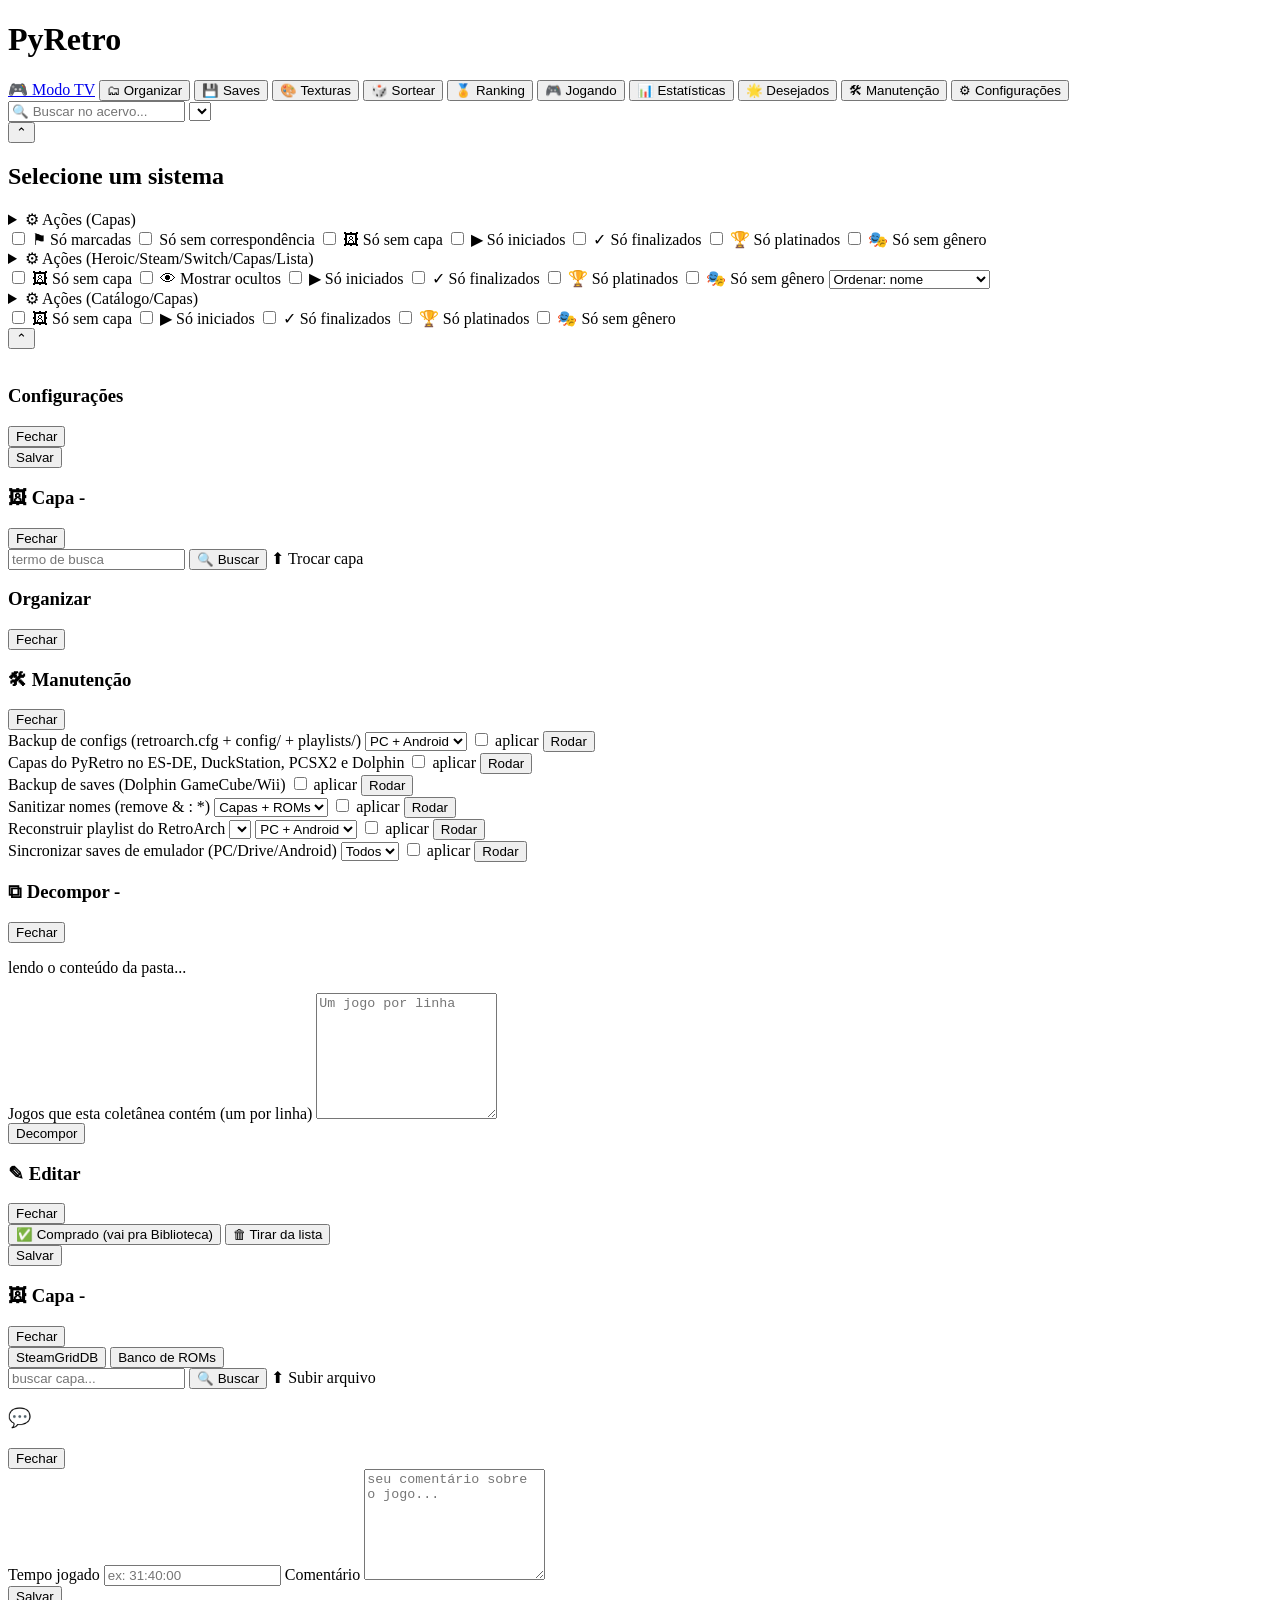
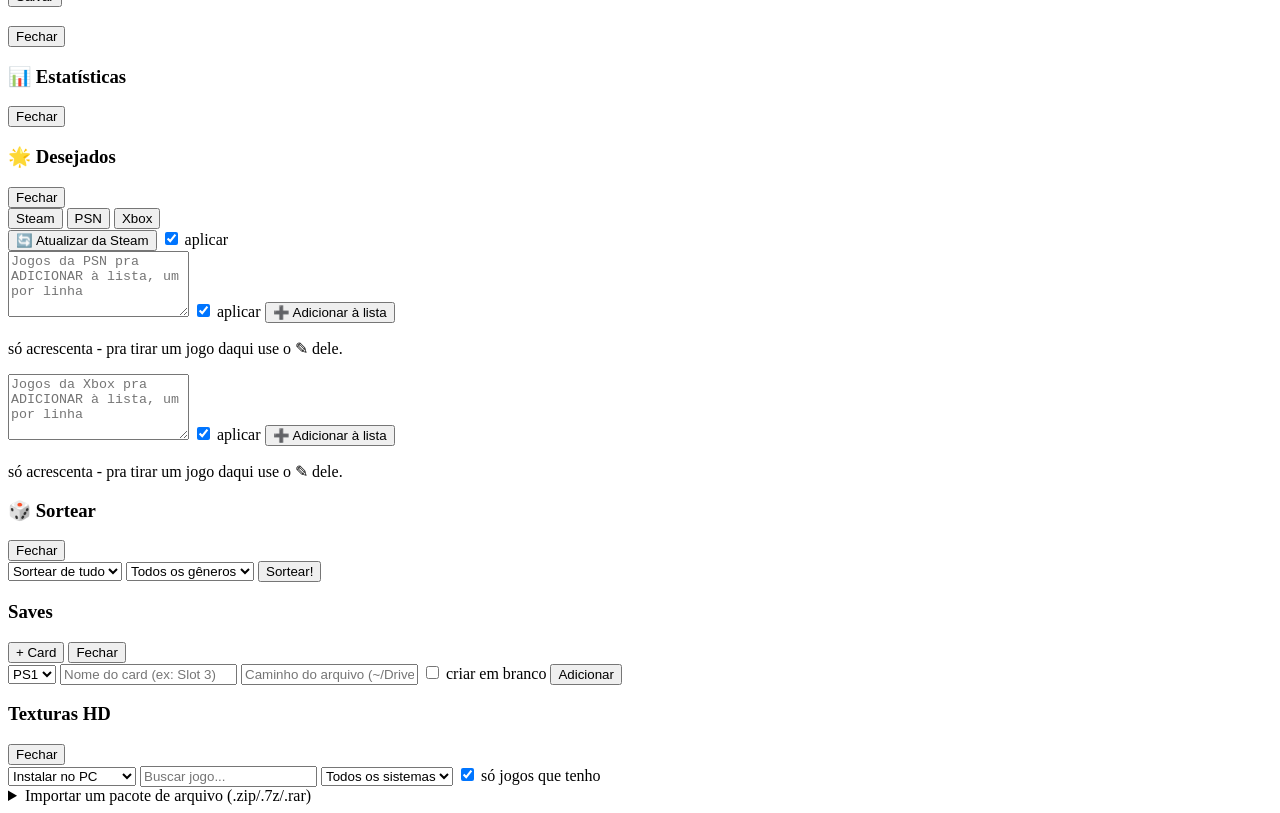
==== gui/static/index.html @ 498ba38a "feat: adiciona cliente Android offline, tempo e mídia ao PyRetro" ====
<!doctype html>
<html lang="pt-BR">
<head>
<link rel="icon" type="image/svg+xml" href="/static/favicon.svg?v=1">
<meta charset="utf-8">
<meta name="viewport" content="width=device-width, initial-scale=1">
<title>PyRetro</title>
<link rel="stylesheet" href="/static/style.css">
</head>
<body>
  <div class="app">
    <header id="topbar" class="topbar">
      <div class="topbar-row">
        <h1>PyRetro</h1>
        <div class="topbar-buttons">
          <a href="/tv" class="secondary">🎮 Modo TV</a>
          <button id="btn-organize" class="secondary" type="button">🗂 Organizar</button>
          <button id="btn-saves" class="secondary" type="button">💾 Saves</button>
          <button id="btn-texturas" class="secondary" type="button">🎨 Texturas</button>
          <button id="btn-sortear" class="secondary" type="button">🎲 Sortear</button>
          <button id="btn-ranking" class="secondary" type="button">🏅 Ranking</button>
          <button id="btn-iniciados" class="secondary" type="button">🎮 Jogando</button>
          <button id="btn-estatisticas" class="secondary" type="button">📊 Estatísticas</button>
          <button id="btn-desejados" class="secondary" type="button">🌟 Desejados</button>
          <button id="btn-maint" class="secondary" type="button">🛠 Manutenção</button>
          <button id="btn-settings" class="secondary" type="button">⚙ Configurações</button>
        </div>
      </div>
      <div class="global-search-row">
        <input type="text" id="global-search-input" placeholder="🔍 Buscar no acervo...">
        <select id="global-search-console"></select>
        <div id="global-search-results" class="global-search-results hidden"></div>
      </div>
      <nav id="system-tabs" class="system-tabs"></nav>
    </header>
    <div id="menu-handle-edge" class="chrome-toggle-edge">
      <button id="btn-toggle-chrome" class="chrome-toggle" type="button"
              aria-controls="topbar" aria-expanded="true" title="Recolher menu superior">⌃</button>
    </div>

    <section id="gallery-controls" class="gallery-controls">
    <h2 id="current-system" class="current-system-heading">Selecione um sistema</h2>

    <details id="menubar" class="collapsible">
      <summary>⚙ Ações (Capas)</summary>
      <div class="menubar">
        <label class="tiny apply-toggle">
          <input type="checkbox" id="apply-toggle">
          Aplicar
        </label>
        <button id="btn-fetch" class="tiny secondary" disabled>Buscar capas</button>
        <button id="btn-fallback-launchbox" class="tiny secondary" disabled>Buscar no LaunchBox</button>
        <button id="btn-fallback-screenscraper" class="tiny secondary" disabled>Buscar no ScreenScraper</button>
      </div>
    </details>

    <div id="filterbar" class="filterbar">
      <label class="filter-toggle">
        <input type="checkbox" id="filter-flagged">
        ⚑ Só marcadas
      </label>
      <label class="filter-toggle">
        <input type="checkbox" id="filter-nomatch">
        Só sem correspondência
      </label>
      <label class="filter-toggle">
        <input type="checkbox" id="filter-nocover">
        🖼 Só sem capa
      </label>
      <label class="filter-toggle">
        <input type="checkbox" id="filter-iniciado">
        ▶ Só iniciados
      </label>
      <label class="filter-toggle">
        <input type="checkbox" id="filter-finalizado">
        ✓ Só finalizados
      </label>
      <label class="filter-toggle">
        <input type="checkbox" id="filter-platinado">
        🏆 Só platinados
      </label>
      <label class="filter-toggle">
        <input type="checkbox" id="filter-sem-genero">
        🎭 Só sem gênero
      </label>
    </div>

    <div id="library-controls" class="hidden">
      <details id="library-admin-details" class="collapsible">
        <summary>⚙ Ações (Heroic/Steam/Switch/Capas/Lista)</summary>
        <div class="menubar">
          <label class="tiny apply-toggle"><input type="checkbox" id="library-apply"> aplicar</label>
          <button id="btn-library-refresh-heroic" class="tiny secondary" type="button">🔄 Heroic</button>
          <button id="btn-library-refresh-steam" class="tiny secondary" type="button">🔄 Steam</button>
          <button id="btn-library-refresh-switch" class="tiny secondary" type="button">🔄 Switch</button>
          <button id="btn-library-fetch-covers" class="tiny secondary" type="button">🖼 Capas</button>
          <button id="btn-library-add-toggle" class="tiny secondary" type="button">+ Lista</button>
        </div>
        <div id="library-add-card" class="saves-add-card hidden">
          <select id="library-add-preset">
            <option value="Nintendo Switch|switch">Nintendo Switch</option>
            <option value="PlayStation 4|psn">PlayStation 4 (PSN digital)</option>
            <option value="PlayStation 4|psn:fisico">PlayStation 4 (físico)</option>
            <option value="PlayStation 3|psn">PlayStation 3 (PSN digital)</option>
            <option value="PlayStation 3|psn:fisico">PlayStation 3 (físico)</option>
            <option value="">Outra (digitar)</option>
          </select>
          <input id="library-add-plataforma" type="text" placeholder="Plataforma (ex: Xbox)" class="hidden">
          <input id="library-add-fonte" type="text" placeholder="Fonte (ex: xbox)" class="hidden">
          <textarea id="library-add-games" placeholder="Um jogo por linha" rows="3"></textarea>
          <label class="tiny"><input id="library-add-apply" type="checkbox"> aplicar de verdade</label>
          <button id="library-add-confirm" class="tiny" type="button">Adicionar</button>
        </div>
        <div id="library-job-log" class="job-log hidden"></div>
      </details>
      <div class="filterbar">
        <label class="filter-toggle">
          <input type="checkbox" id="library-filter-nocover">
          🖼 Só sem capa
        </label>
        <label class="filter-toggle">
          <input type="checkbox" id="library-filter-ocultos">
          👁 Mostrar ocultos
        </label>
        <label class="filter-toggle">
          <input type="checkbox" id="library-filter-iniciado">
          ▶ Só iniciados
        </label>
        <label class="filter-toggle">
          <input type="checkbox" id="library-filter-finalizado">
          ✓ Só finalizados
        </label>
        <label class="filter-toggle">
          <input type="checkbox" id="library-filter-platinado">
          🏆 Só platinados
        </label>
        <label class="filter-toggle">
          <input type="checkbox" id="library-filter-sem-genero">
          🎭 Só sem gênero
        </label>
        <select id="library-sort">
          <option value="nome">Ordenar: nome</option>
          <option value="nota">Ordenar: ranking (nota)</option>
        </select>
      </div>
    </div>

    <details id="heavy-controls" class="collapsible hidden">
      <summary>⚙ Ações (Catálogo/Capas)</summary>
      <div class="menubar">
        <label class="tiny apply-toggle"><input type="checkbox" id="heavy-apply"> aplicar</label>
        <button id="btn-heavy-catalog" class="tiny secondary" type="button">🔄 Atualizar catálogo</button>
        <button id="btn-heavy-fetch-covers" class="tiny secondary" type="button">🖼 Buscar capas</button>
      </div>
      <div id="heavy-catalog-log" class="job-log hidden"></div>
    </details>

    <div id="heavy-filterbar" class="filterbar hidden">
      <label class="filter-toggle">
        <input type="checkbox" id="heavy-filter-nocover">
        🖼 Só sem capa
      </label>
      <label class="filter-toggle">
        <input type="checkbox" id="heavy-filter-iniciado">
        ▶ Só iniciados
      </label>
      <label class="filter-toggle">
        <input type="checkbox" id="heavy-filter-finalizado">
        ✓ Só finalizados
      </label>
      <label class="filter-toggle">
        <input type="checkbox" id="heavy-filter-platinado">
        🏆 Só platinados
      </label>
      <label class="filter-toggle">
        <input type="checkbox" id="heavy-filter-sem-genero">
        🎭 Só sem gênero
      </label>
    </div>

    </section>
    <div class="chrome-toggle-edge">
      <button id="btn-toggle-filters" class="chrome-toggle" type="button"
              aria-controls="gallery-controls" aria-expanded="true" title="Recolher ações e filtros">⌃</button>
    </div>

    <div id="progress-panel" class="progress-panel hidden">
      <div class="progress-bar"><div id="progress-fill" class="progress-fill"></div></div>
      <div id="progress-log" class="progress-log"></div>
    </div>

    <main id="gallery" class="gallery-strip"></main>
  </div>

  <div id="lightbox" class="lightbox hidden">
    <img id="lightbox-img" src="" alt="">
    <div id="lightbox-label" class="lightbox-label"></div>
  </div>

  <div id="settings-modal" class="modal hidden">
    <div class="modal-box">
      <div class="modal-header">
        <h3>Configurações</h3>
        <button id="btn-settings-close" class="secondary" type="button">Fechar</button>
      </div>
      <div id="settings-form" class="settings-form"></div>
      <div class="modal-footer">
        <span id="settings-status" class="settings-status"></span>
        <button id="btn-settings-save" type="button">Salvar</button>
      </div>
    </div>
  </div>

  <div id="search-modal" class="modal hidden">
    <div class="modal-box modal-box-wide">
      <div class="modal-header">
        <h3>🖼 Capa - <span id="search-label"></span></h3>
        <button id="btn-search-close" class="secondary" type="button">Fechar</button>
      </div>
      <div class="search-bar">
        <input type="text" id="search-query" placeholder="termo de busca">
        <button id="btn-search-go" type="button">🔍 Buscar</button>
        <label class="secondary import-label">⬆ Trocar capa<input type="file" id="edit-upload-input" accept="image/png,image/jpeg" hidden></label>
      </div>
      <div id="search-results" class="search-results"></div>
    </div>
  </div>

  <div id="organize-modal" class="modal hidden">
    <div class="modal-box modal-box-wide">
      <div class="modal-header">
        <h3>Organizar <span id="organize-status" class="heavy-status"></span></h3>
        <button id="btn-organize-close" class="secondary" type="button">Fechar</button>
      </div>
      <div id="organize-list" class="heavy-list"></div>
    </div>
  </div>

  <div id="maint-modal" class="modal hidden">
    <div class="modal-box modal-box-wide">
      <div class="modal-header">
        <h3>🛠 Manutenção</h3>
        <button id="btn-maint-close" class="secondary" type="button">Fechar</button>
      </div>
      <div class="heavy-list">
        <div class="heavy-item">
          <span class="heavy-item-name">Backup de configs (retroarch.cfg + config/ + playlists/)</span>
          <select id="maint-backup-config-target">
            <option value="all">PC + Android</option>
            <option value="pc">Só PC</option>
            <option value="android">Só Android</option>
          </select>
          <label class="tiny"><input type="checkbox" id="maint-backup-config-apply"> aplicar</label>
          <button class="tiny" data-action="backup-config" type="button">Rodar</button>
        </div>
        <div class="heavy-item">
          <span class="heavy-item-name">Capas do PyRetro no ES-DE, DuckStation, PCSX2 e Dolphin</span>
          <label class="tiny"><input type="checkbox" id="maint-capas-emu-apply"> aplicar</label>
          <button class="tiny" data-action="capas-emu" type="button">Rodar</button>
        </div>
        <div class="heavy-item">
          <span class="heavy-item-name">Backup de saves (Dolphin GameCube/Wii)</span>
          <label class="tiny"><input type="checkbox" id="maint-backup-saves-apply"> aplicar</label>
          <button class="tiny" data-action="backup-saves" type="button">Rodar</button>
        </div>
        <div class="heavy-item">
          <span class="heavy-item-name">Sanitizar nomes (remove &amp; : *)</span>
          <select id="maint-sanitize-target">
            <option value="all">Capas + ROMs</option>
            <option value="capas">Só Capas</option>
            <option value="roms">Só ROMs</option>
          </select>
          <label class="tiny"><input type="checkbox" id="maint-sanitize-apply"> aplicar</label>
          <button class="tiny" data-action="sanitize-names" type="button">Rodar</button>
        </div>
        <div class="heavy-item">
          <span class="heavy-item-name">Reconstruir playlist do RetroArch</span>
          <select id="maint-playlist-system"></select>
          <select id="maint-playlist-target">
            <option value="all">PC + Android</option>
            <option value="pc">Só PC</option>
            <option value="android">Só Android</option>
          </select>
          <label class="tiny"><input type="checkbox" id="maint-playlist-apply"> aplicar</label>
          <button class="tiny" data-action="rebuild-playlist" type="button">Rodar</button>
        </div>
        <div class="heavy-item">
          <span class="heavy-item-name">Sincronizar saves de emulador (PC/Drive/Android)</span>
          <select id="maint-emu-sync-source">
            <option value="all">Todos</option>
          </select>
          <label class="tiny"><input type="checkbox" id="maint-emu-sync-apply"> aplicar</label>
          <button class="tiny" data-action="emu-sync" type="button">Rodar</button>
        </div>
      </div>
      <div id="maint-log" class="job-log"></div>
    </div>
  </div>

  <div id="decompor-modal" class="modal hidden">
    <div class="modal-box">
      <div class="modal-header">
        <h3>⧉ Decompor - <span id="decompor-label"></span></h3>
        <button id="btn-decompor-close" class="secondary" type="button">Fechar</button>
      </div>
      <p class="detalhe-modal" id="decompor-dica">lendo o conteúdo da pasta...</p>
      <label class="obs-campo">Jogos que esta coletânea contém (um por linha)
        <textarea id="decompor-nomes" rows="8" placeholder="Um jogo por linha"></textarea>
      </label>
      <div class="modal-footer">
        <span id="decompor-status" class="settings-status"></span>
        <button id="btn-decompor-save" type="button">Decompor</button>
      </div>
    </div>
  </div>

  <div id="editar-modal" class="modal hidden">
    <div class="modal-box">
      <div class="modal-header">
        <h3>✎ Editar</h3>
        <button id="btn-editar-close" class="secondary" type="button">Fechar</button>
      </div>
      <div id="editar-campos" class="editar-campos"></div>
      <!-- Só aparece quando o ✎ foi aberto pela aba Desejados: é de lá
           que se sai da lista, um jogo por vez (pedido do usuário
           21/09). Ver openEditar/editarCtx.wishlist em app.js. -->
      <div id="editar-wishlist" class="editar-wishlist hidden">
        <button id="btn-editar-comprado" class="tiny secondary" type="button">✅ Comprado (vai pra Biblioteca)</button>
        <button id="btn-editar-tirar" class="tiny secondary" type="button">🗑 Tirar da lista</button>
      </div>
      <div class="modal-footer">
        <span id="editar-status" class="settings-status"></span>
        <button id="btn-editar-save" type="button">Salvar</button>
      </div>
    </div>
  </div>

  <div id="capa-modal" class="modal hidden">
    <div class="modal-box modal-box-wide">
      <div class="modal-header">
        <h3>🖼 Capa - <span id="capa-label"></span></h3>
        <button id="btn-capa-close" class="secondary" type="button">Fechar</button>
      </div>
      <div id="capa-fonte-tabs" class="capa-fonte-tabs hidden">
        <button type="button" class="tiny secondary" data-fonte="sgdb">SteamGridDB</button>
        <button type="button" class="tiny secondary" data-fonte="rom">Banco de ROMs</button>
      </div>
      <div class="search-bar">
        <input type="text" id="capa-query" placeholder="buscar capa...">
        <button id="btn-capa-go" type="button">🔍 Buscar</button>
        <label class="secondary import-label">⬆ Subir arquivo<input type="file" id="capa-upload" accept="image/png,image/jpeg" hidden></label>
      </div>
      <div id="capa-results" class="search-results"></div>
    </div>
  </div>

  <div id="obs-modal" class="modal hidden">
    <div class="modal-box">
      <div class="modal-header">
        <h3>💬 <span id="obs-label"></span></h3>
        <button id="btn-obs-close" class="secondary" type="button">Fechar</button>
      </div>
      <label class="obs-campo">Tempo jogado
        <input type="text" id="obs-tempo" placeholder="ex: 31:40:00">
      </label>
      <label class="obs-campo">Comentário
        <textarea id="obs-text" rows="7" placeholder="seu comentário sobre o jogo..."></textarea>
      </label>
      <div class="modal-footer">
        <span id="obs-status" class="settings-status"></span>
        <button id="btn-obs-save" type="button">Salvar</button>
      </div>
    </div>
  </div>

  <div id="lista-modal" class="modal hidden">
    <div class="modal-box modal-box-wide">
      <div class="modal-header">
        <h3 id="lista-titulo"></h3>
        <button id="btn-lista-close" class="secondary" type="button">Fechar</button>
      </div>
      <div id="lista-conteudo" class="lista-conteudo"></div>
    </div>
  </div>

  <div id="estatisticas-modal" class="modal hidden">
    <div class="modal-box">
      <div class="modal-header">
        <h3>📊 Estatísticas</h3>
        <button id="btn-estatisticas-close" class="secondary" type="button">Fechar</button>
      </div>
      <div id="estatisticas-conteudo" class="estatisticas-grid"></div>
    </div>
  </div>

  <div id="desejados-modal" class="modal hidden">
    <div class="modal-box modal-box-wide">
      <div class="modal-header">
        <h3>🌟 Desejados</h3>
        <button id="btn-desejados-close" class="secondary" type="button">Fechar</button>
      </div>
      <nav class="system-tabs" id="desejados-tabs">
        <button class="tab active" type="button" data-fonte="steam">Steam</button>
        <button class="tab" type="button" data-fonte="psn">PSN</button>
        <button class="tab" type="button" data-fonte="xbox">Xbox</button>
      </nav>

      <div id="desejados-secao-steam" class="desejados-secao">
        <div class="menubar">
          <button id="btn-desejados-sync-steam" class="tiny" type="button">🔄 Atualizar da Steam</button>
          <label class="tiny apply-toggle"><input type="checkbox" id="desejados-apply-steam" checked> aplicar</label>
        </div>
        <div id="desejados-log-steam" class="job-log hidden"></div>
        <div id="desejados-grid-steam" class="lista-conteudo"></div>
      </div>

      <div id="desejados-secao-psn" class="desejados-secao hidden">
        <div class="saves-add-card">
          <textarea id="desejados-texto-psn" placeholder="Jogos da PSN pra ADICIONAR à lista, um por linha" rows="4"></textarea>
          <label class="tiny apply-toggle"><input type="checkbox" id="desejados-apply-psn" checked> aplicar</label>
          <button id="btn-desejados-sync-psn" class="tiny" type="button">➕ Adicionar à lista</button>
          <p class="dica">só acrescenta - pra tirar um jogo daqui use o ✎ dele.</p>
        </div>
        <div id="desejados-log-psn" class="job-log hidden"></div>
        <div id="desejados-grid-psn" class="lista-conteudo"></div>
      </div>

      <div id="desejados-secao-xbox" class="desejados-secao hidden">
        <div class="saves-add-card">
          <textarea id="desejados-texto-xbox" placeholder="Jogos da Xbox pra ADICIONAR à lista, um por linha" rows="4"></textarea>
          <label class="tiny apply-toggle"><input type="checkbox" id="desejados-apply-xbox" checked> aplicar</label>
          <button id="btn-desejados-sync-xbox" class="tiny" type="button">➕ Adicionar à lista</button>
          <p class="dica">só acrescenta - pra tirar um jogo daqui use o ✎ dele.</p>
        </div>
        <div id="desejados-log-xbox" class="job-log hidden"></div>
        <div id="desejados-grid-xbox" class="lista-conteudo"></div>
      </div>
    </div>
  </div>

  <div id="sortear-modal" class="modal hidden">
    <div class="modal-box">
      <div class="modal-header">
        <h3>🎲 Sortear</h3>
        <button id="btn-sortear-close" class="secondary" type="button">Fechar</button>
      </div>
      <div class="search-bar">
        <select id="sortear-system">
          <option value="">Sortear de tudo</option>
        </select>
        <select id="sortear-genero">
          <option value="">Todos os gêneros</option>
        </select>
        <button id="btn-sortear-go" type="button">Sortear!</button>
      </div>
      <div id="sortear-result" class="sortear-result"></div>
    </div>
  </div>

  <div id="saves-modal" class="modal hidden">
    <div class="modal-box modal-box-wide">
      <div class="modal-header">
        <h3>Saves <span id="saves-status" class="heavy-status"></span></h3>
        <div class="modal-header-actions">
          <button id="btn-saves-add-toggle" class="tiny secondary" type="button">+ Card</button>
          <button id="btn-saves-close" class="secondary" type="button">Fechar</button>
        </div>
      </div>
      <nav id="saves-console-tabs" class="system-tabs"></nav>
      <div id="saves-add-card" class="saves-add-card hidden">
        <select id="saves-add-console">
          <option value="ps1">PS1</option>
          <option value="ps2">PS2</option>
        </select>
        <input id="saves-add-label" type="text" placeholder="Nome do card (ex: Slot 3)">
        <input id="saves-add-path" type="text" placeholder="Caminho do arquivo (~/Drive/Jogos/...)">
        <label class="tiny"><input id="saves-add-mode-create" type="checkbox"> criar em branco</label>
        <button id="saves-add-confirm" class="tiny" type="button">Adicionar</button>
      </div>
      <div id="saves-list" class="heavy-list"></div>
    </div>
  </div>

  <div id="texturas-modal" class="modal hidden">
    <div class="modal-box modal-box-wide">
      <div class="modal-header">
        <h3>Texturas HD <span id="texturas-status" class="heavy-status"></span></h3>
        <div class="modal-header-actions">
          <button id="btn-texturas-close" class="secondary" type="button">Fechar</button>
        </div>
      </div>
      <div class="search-bar">
        <select id="texturas-alvo">
          <option value="pc">Instalar no PC</option>
          <option value="celular">Instalar no celular</option>
        </select>
        <input id="texturas-busca" type="search" placeholder="Buscar jogo...">
        <select id="texturas-sistema">
          <option value="">Todos os sistemas</option>
          <option value="PS1">PS1</option>
          <option value="PS2">PS2</option>
          <option value="GC">GameCube</option>
          <option value="WII">Wii</option>
          <option value="PSP">PSP</option>
          <option value="3DS">3DS</option>
        </select>
        <label class="tiny"><input id="texturas-so-meus" type="checkbox" checked> só jogos que tenho</label>
      </div>
      <details id="texturas-importar" class="saves-add-card">
        <summary>Importar um pacote de arquivo (.zip/.7z/.rar)</summary>
        <div class="search-bar">
          <select id="texturas-imp-sistema"></select>
          <input id="texturas-imp-id" type="text" placeholder="ID do jogo (SLUS-21065, ULUS10307...)">
          <input id="texturas-imp-arquivo" type="text" placeholder="nome do arquivo">
          <button id="texturas-imp-ir" class="tiny" type="button">Importar</button>
          <button id="texturas-imp-remover" class="tiny secondary" type="button">Remover</button>
        </div>
        <div class="search-bar">
          <input id="texturas-imp-url" type="url" placeholder="ou o link direto (https://...) do .zip/.7z/.rar">
          <button id="texturas-imp-link" class="tiny" type="button">Baixar do link</button>
        </div>
        <div id="texturas-imp-dica" class="tiny"></div>
        <div class="search-bar"><label class="tiny">Arquivo deste aparelho <input id="texturas-imp-upload" type="file" accept=".zip,.7z,.rar"></label><button id="texturas-imp-enviar" class="tiny" type="button">Enviar e instalar</button></div>
      </details>
      <div id="texturas-lista" class="heavy-list"></div>
    </div>
  </div>

  <script src="/static/logic.js"></script>
  <script src="/static/app.js"></script>
</body>
</html>
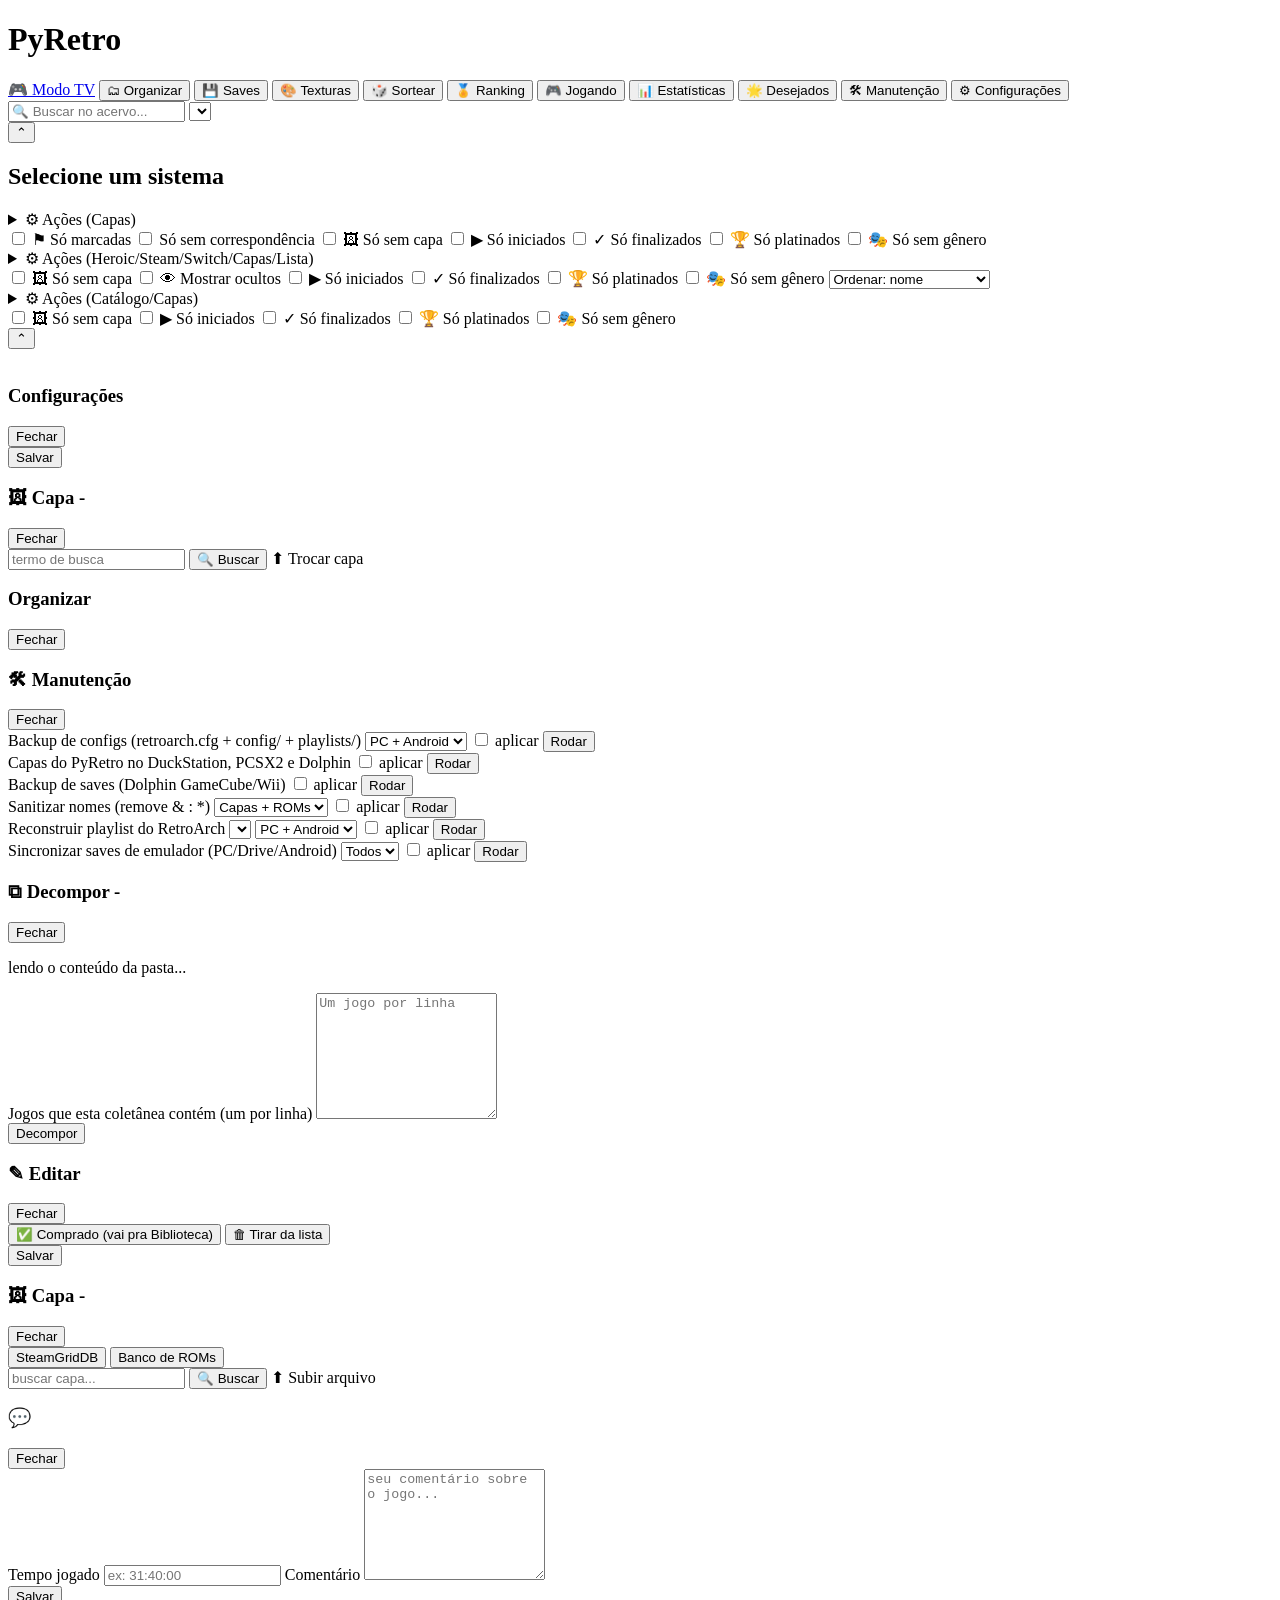
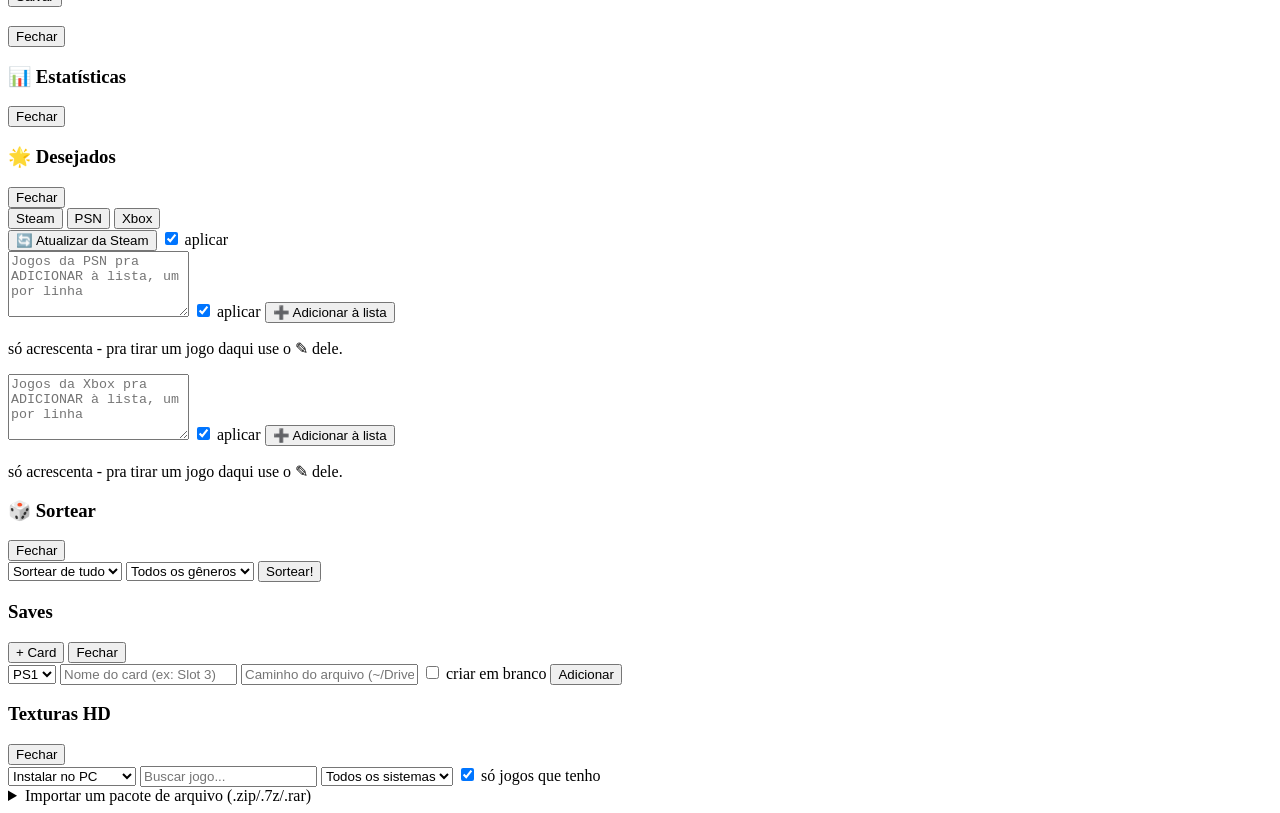
==== commit 01a57952: "Remove ES-DE integration; Azahar in the TV apps menu The TV mode is the frontend now: no ES-DE app e" ====
--- a/gui/static/index.html
+++ b/gui/static/index.html
@@ -254,7 +254,7 @@
           <button class="tiny" data-action="backup-config" type="button">Rodar</button>
         </div>
         <div class="heavy-item">
-          <span class="heavy-item-name">Capas do PyRetro no ES-DE, DuckStation, PCSX2 e Dolphin</span>
+          <span class="heavy-item-name">Capas do PyRetro no DuckStation, PCSX2 e Dolphin</span>
           <label class="tiny"><input type="checkbox" id="maint-capas-emu-apply"> aplicar</label>
           <button class="tiny" data-action="capas-emu" type="button">Rodar</button>
         </div>
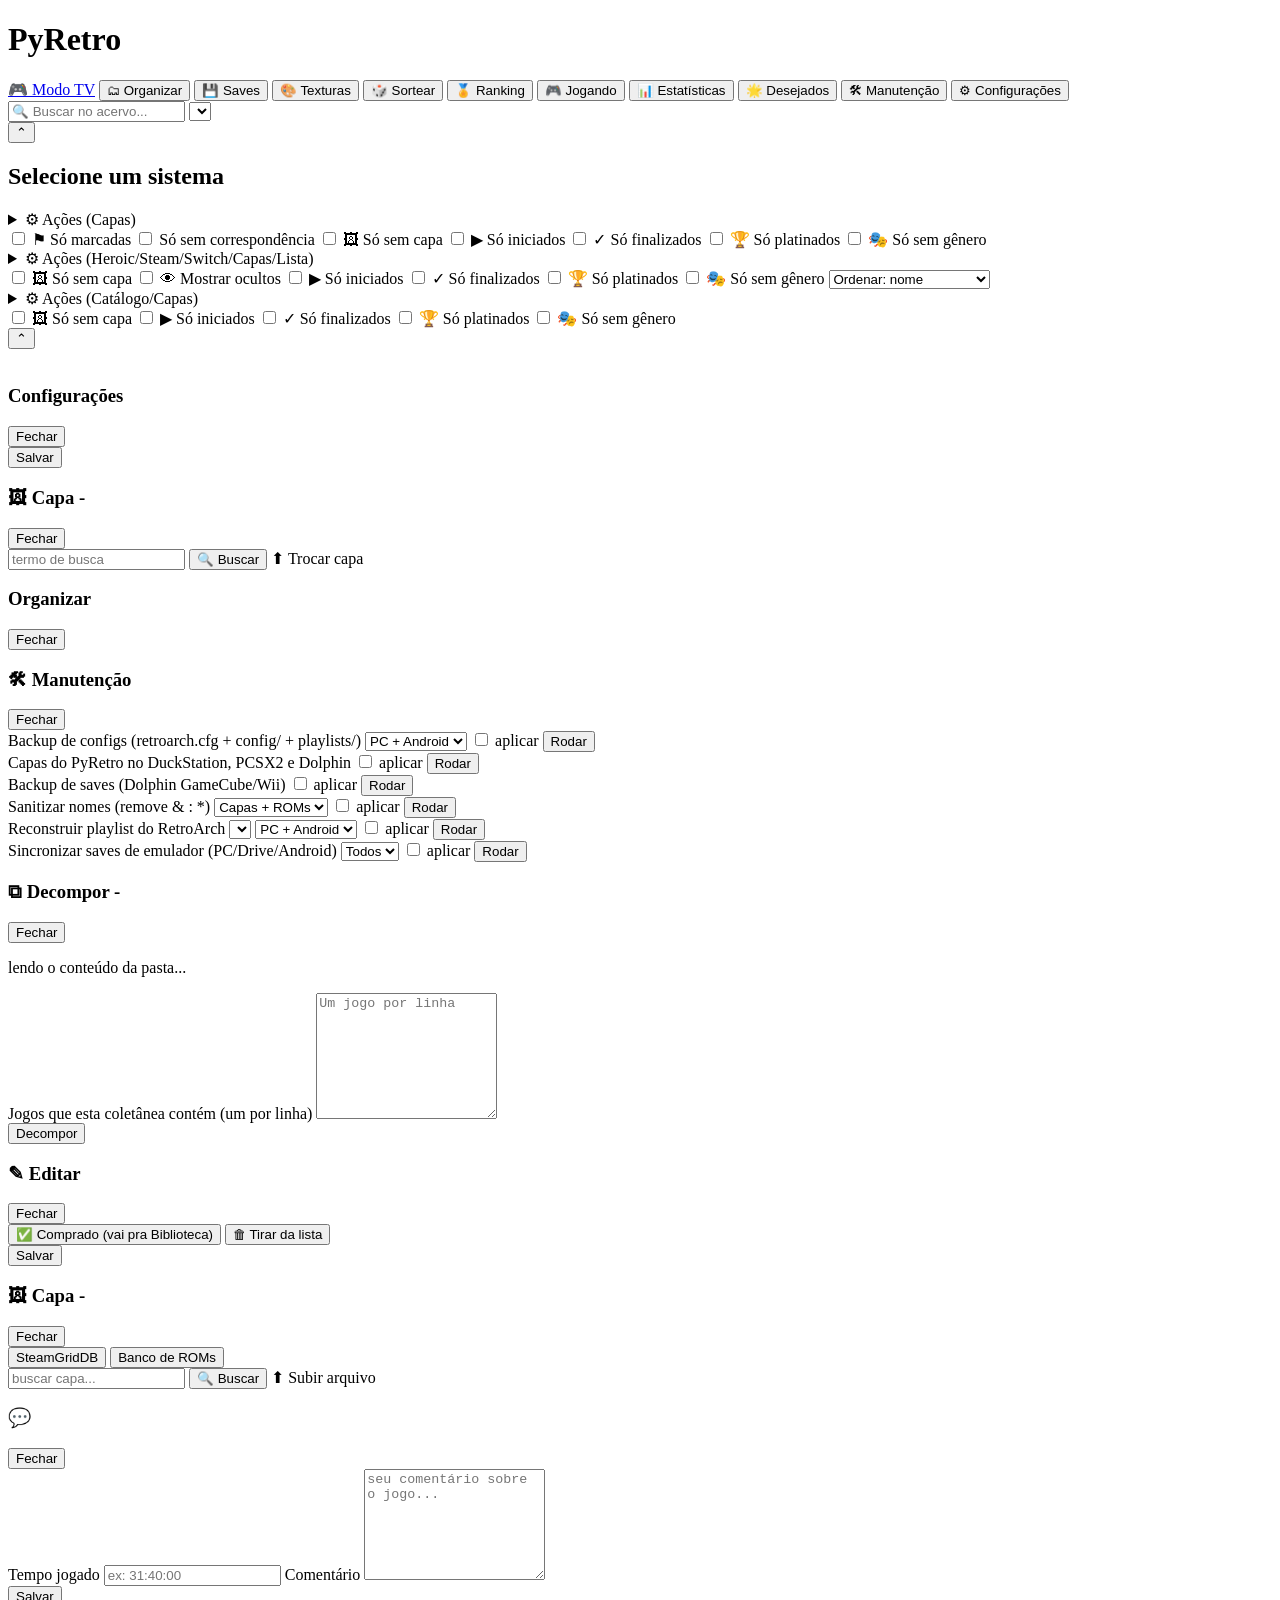
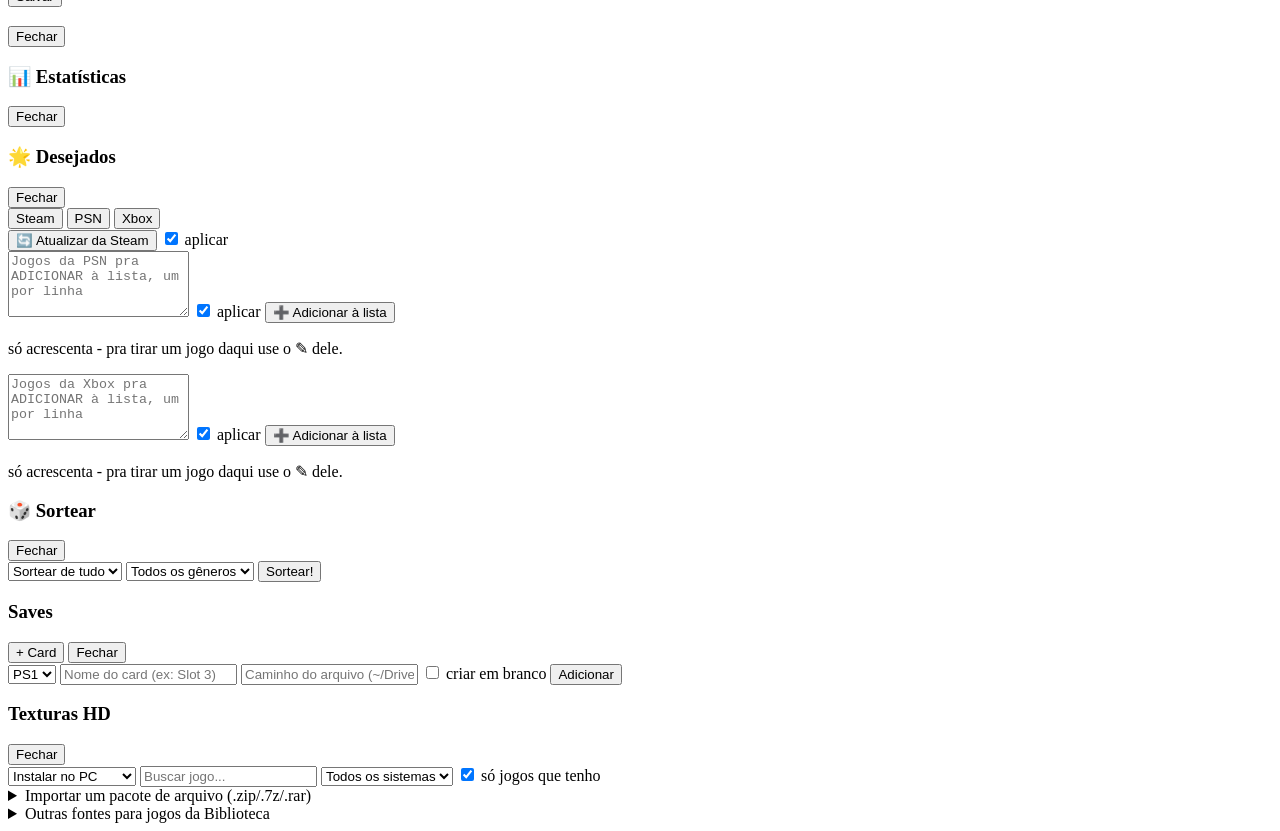
==== commit 690c35e8: "Texturas: índice de fontes da planilha comunitária para jogos da Biblioteca tools/gerar_fontes_textu" ====
--- a/gui/static/index.html
+++ b/gui/static/index.html
@@ -522,6 +522,11 @@
         <div id="texturas-imp-dica" class="tiny"></div>
         <div class="search-bar"><label class="tiny">Arquivo deste aparelho <input id="texturas-imp-upload" type="file" accept=".zip,.7z,.rar"></label><button id="texturas-imp-enviar" class="tiny" type="button">Enviar e instalar</button></div>
       </details>
+      <details id="texturas-fontes" class="saves-add-card">
+        <summary>Outras fontes para jogos da Biblioteca <span id="texturas-fontes-n" class="tiny"></span></summary>
+        <div class="tiny">Páginas de pacotes da planilha comunitária "Texture Packs Archive" (sem os pagos). O PyRetro não baixa daí: abra a página, baixe o arquivo e toque em "Importar", que já preenche o sistema e o ID. Confira se o ID é o da sua cópia (a região muda o ID).</div>
+        <div id="texturas-fontes-lista" class="heavy-list"></div>
+      </details>
       <div id="texturas-lista" class="heavy-list"></div>
     </div>
   </div>
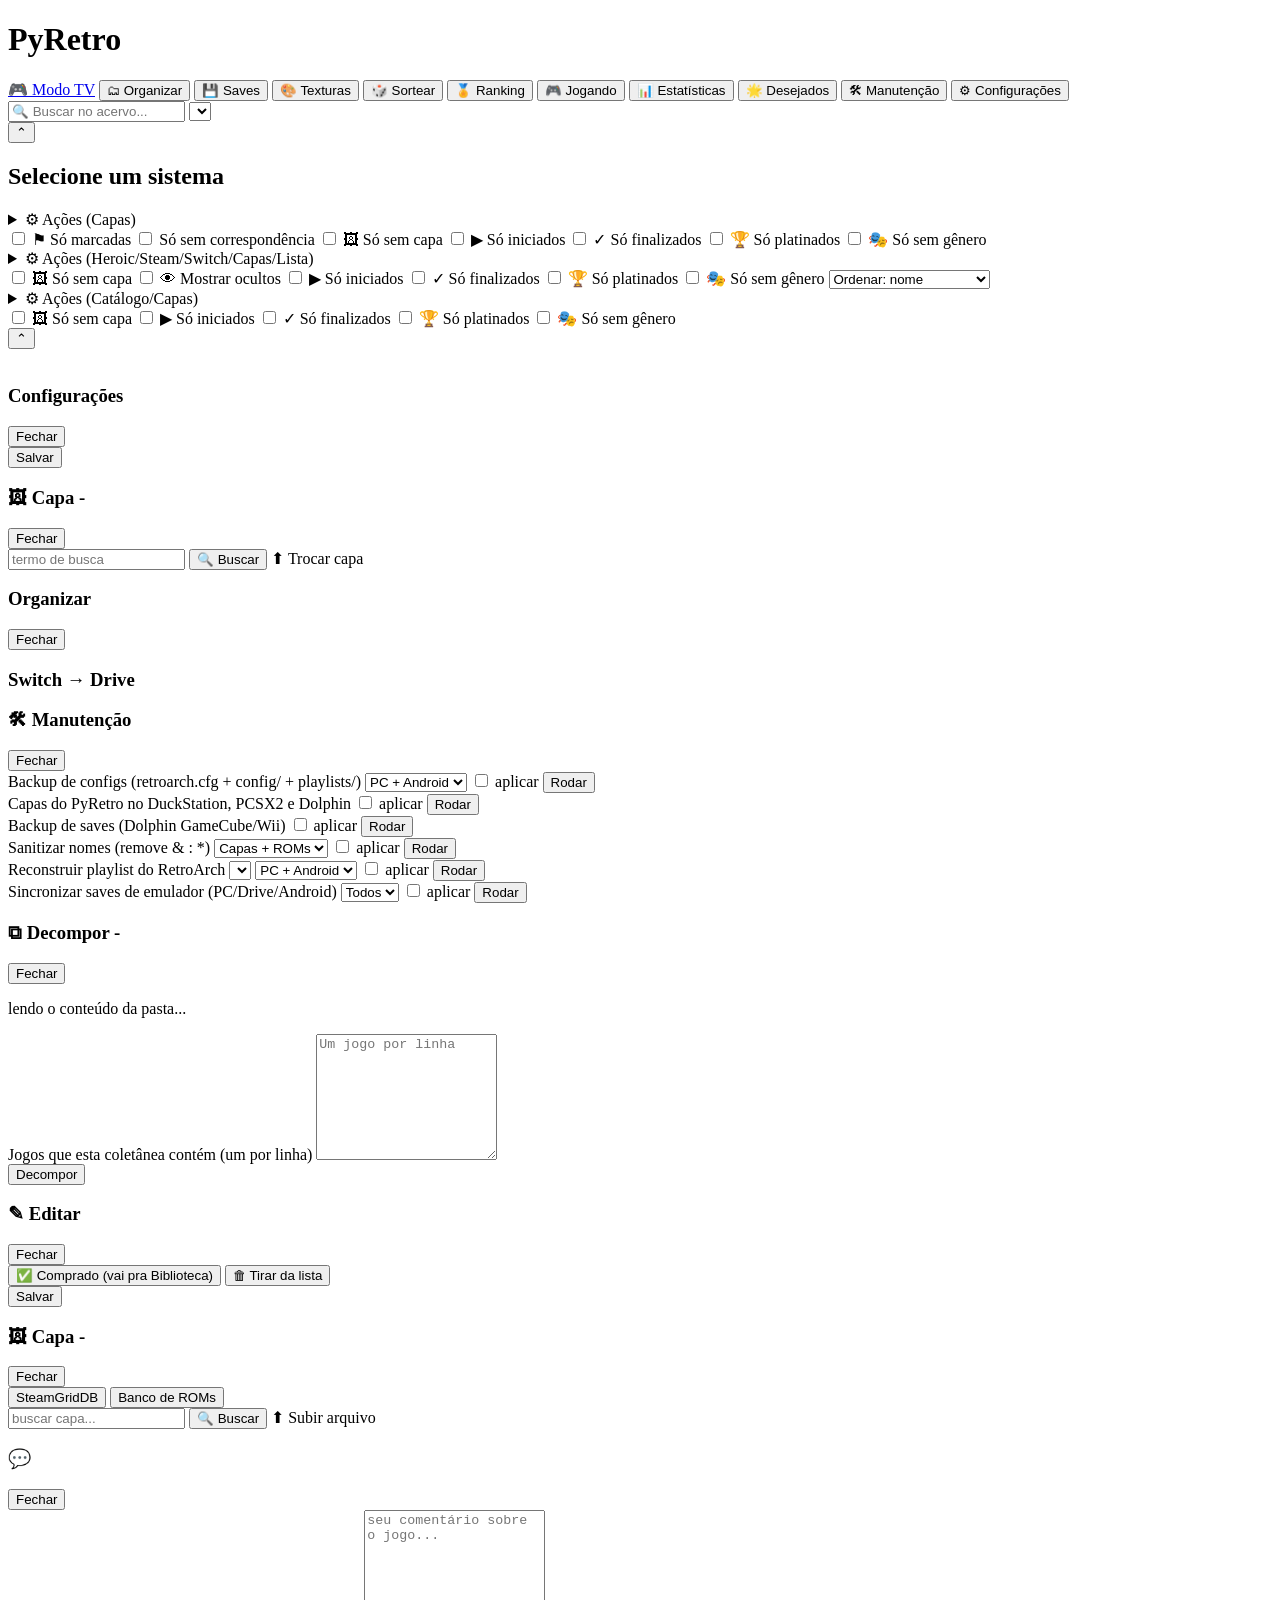
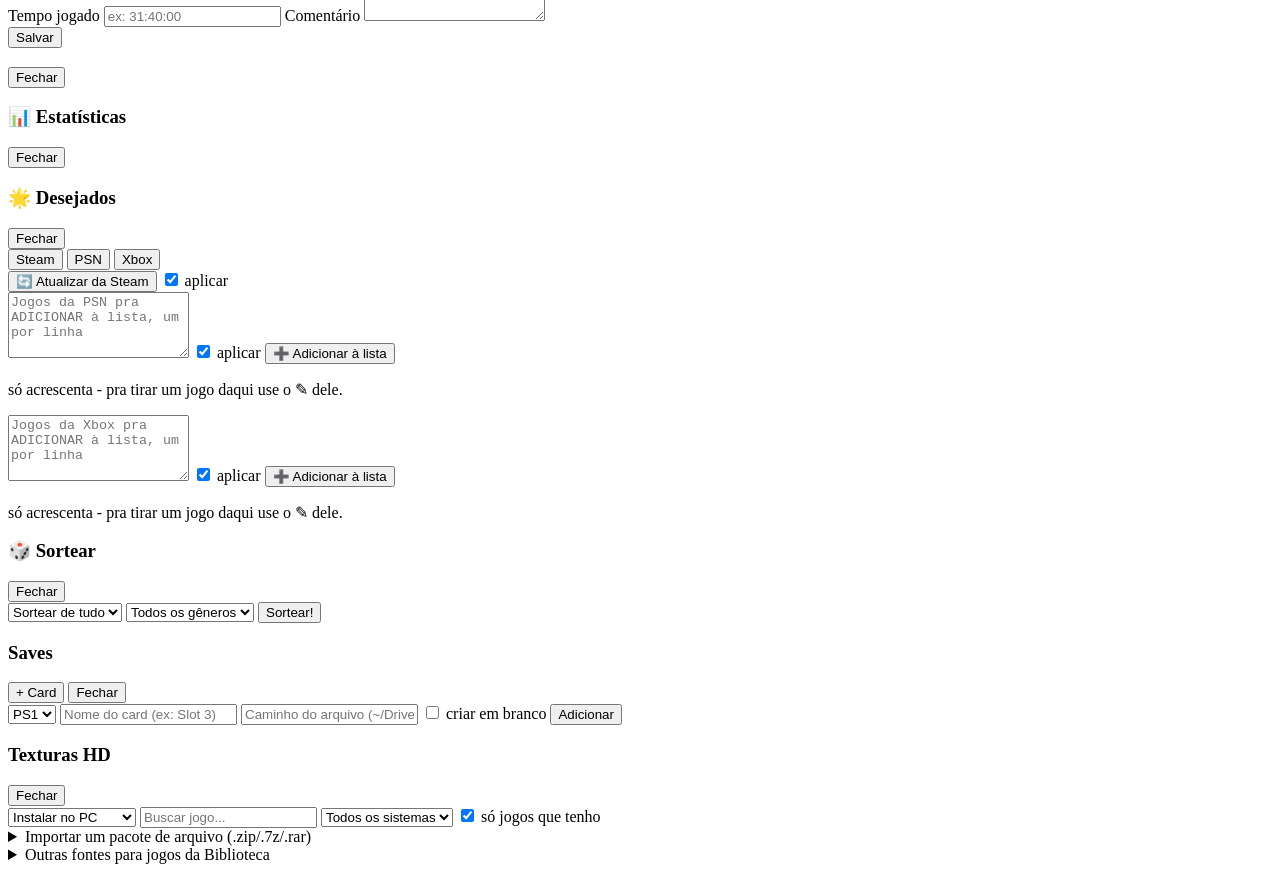
==== commit 15951162: "Switch → Drive: sanitiza, sobe, cadastra capa e gênero pelo Organizar (só PC) Co-Authored-By: Claude" ====
--- a/gui/static/index.html
+++ b/gui/static/index.html
@@ -1,7 +1,9 @@
 <!doctype html>
 <html lang="pt-BR">
 <head>
-<link rel="icon" type="image/svg+xml" href="/static/favicon.svg?v=1">
+<link rel="icon" type="image/svg+xml" href="/static/favicon.svg?v=2">
+<link rel="icon" type="image/png" sizes="32x32" href="/static/brand/pyretro-32.png">
+<link rel="apple-touch-icon" href="/static/brand/pyretro-192.png">
 <meta charset="utf-8">
 <meta name="viewport" content="width=device-width, initial-scale=1">
 <title>PyRetro</title>
@@ -233,6 +235,8 @@
         <button id="btn-organize-close" class="secondary" type="button">Fechar</button>
       </div>
       <div id="organize-list" class="heavy-list"></div>
+      <h3>Switch → Drive <span id="switch-upload-status" class="heavy-status"></span></h3>
+      <div id="switch-upload-list" class="heavy-list"></div>
     </div>
   </div>
 
@@ -531,6 +535,7 @@
     </div>
   </div>
 
+  <script src="/static/platforms.js"></script>
   <script src="/static/logic.js"></script>
   <script src="/static/app.js"></script>
 </body>
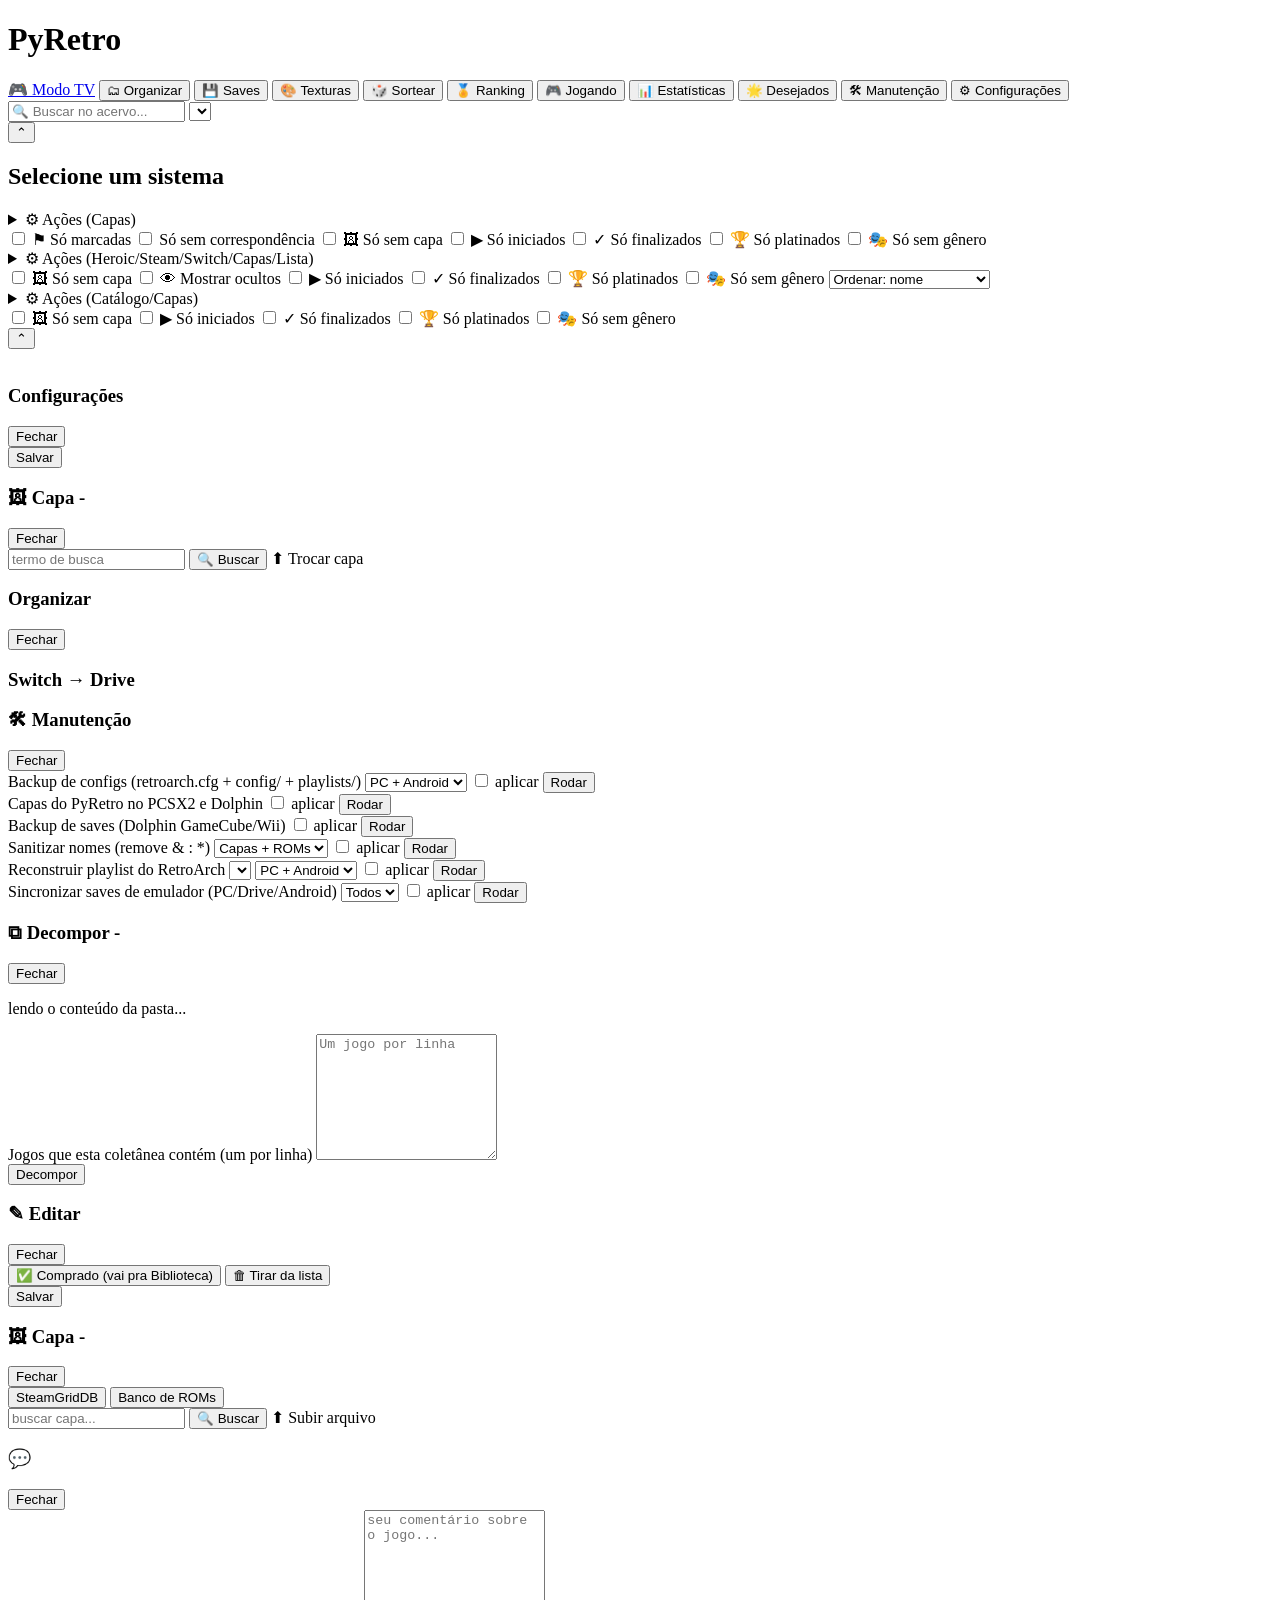
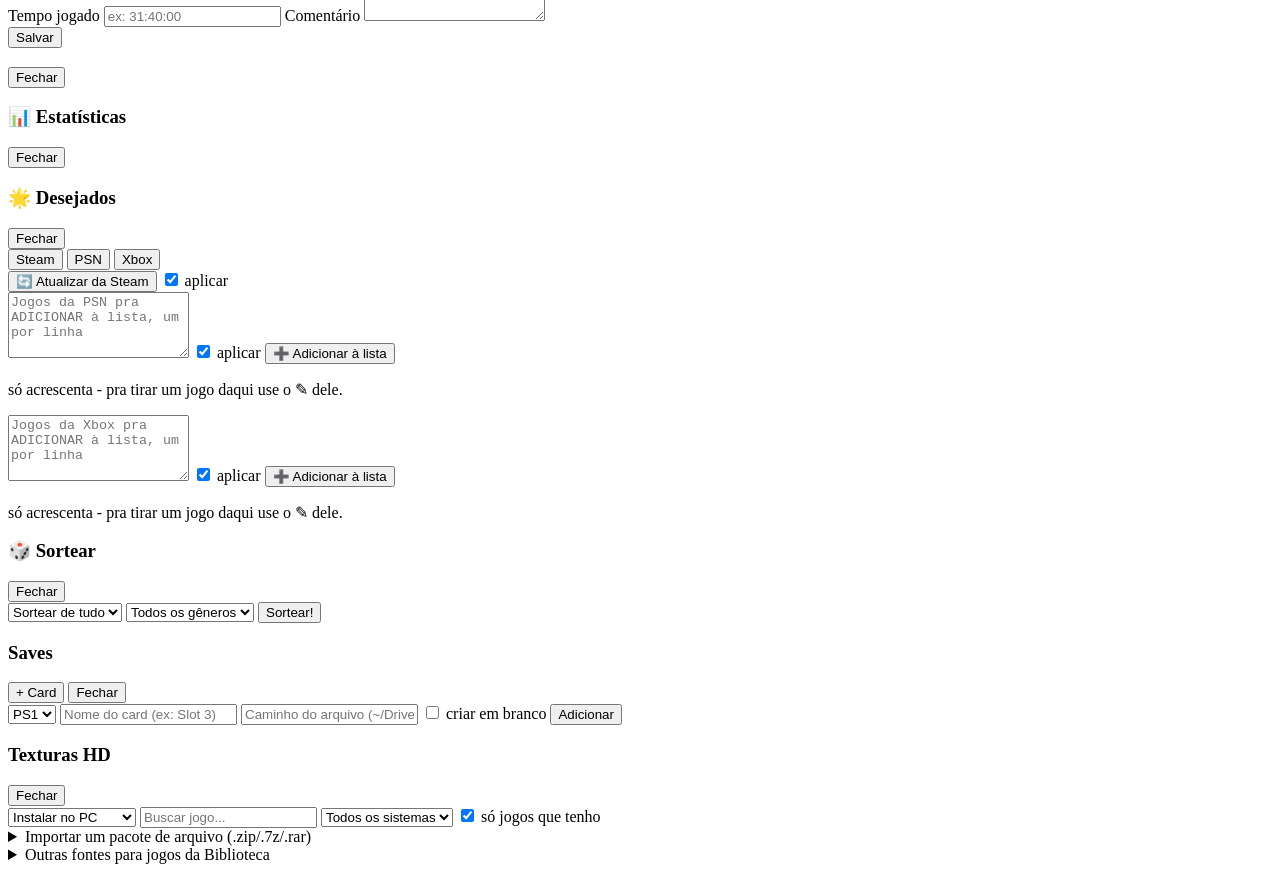
==== commit 1a25f00a: "Remove o DuckStation do PC: PS1 só no RetroArch/SwanStation - Sem alternativa de emulador para o PS1" ====
--- a/gui/static/index.html
+++ b/gui/static/index.html
@@ -258,7 +258,7 @@
           <button class="tiny" data-action="backup-config" type="button">Rodar</button>
         </div>
         <div class="heavy-item">
-          <span class="heavy-item-name">Capas do PyRetro no DuckStation, PCSX2 e Dolphin</span>
+          <span class="heavy-item-name">Capas do PyRetro no PCSX2 e Dolphin</span>
           <label class="tiny"><input type="checkbox" id="maint-capas-emu-apply"> aplicar</label>
           <button class="tiny" data-action="capas-emu" type="button">Rodar</button>
         </div>
@@ -501,7 +501,6 @@
         <input id="texturas-busca" type="search" placeholder="Buscar jogo...">
         <select id="texturas-sistema">
           <option value="">Todos os sistemas</option>
-          <option value="PS1">PS1</option>
           <option value="PS2">PS2</option>
           <option value="GC">GameCube</option>
           <option value="WII">Wii</option>
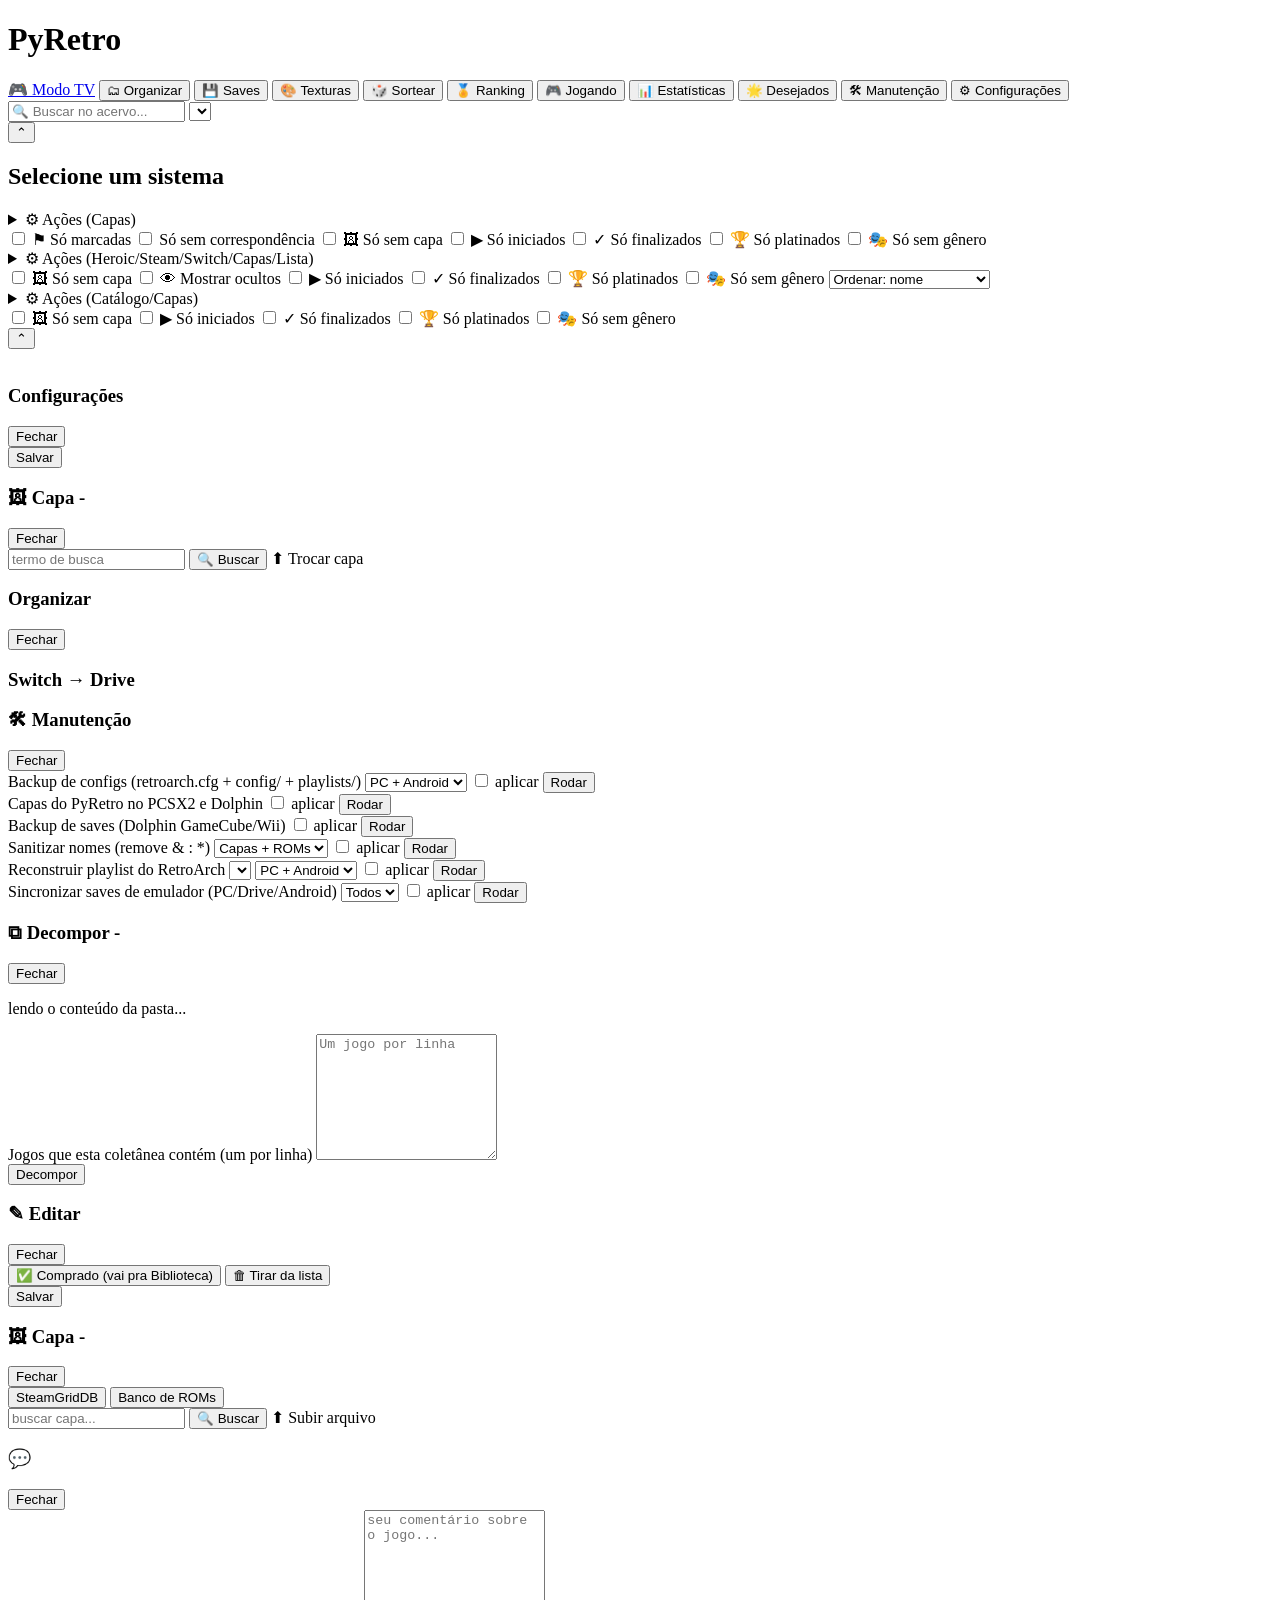
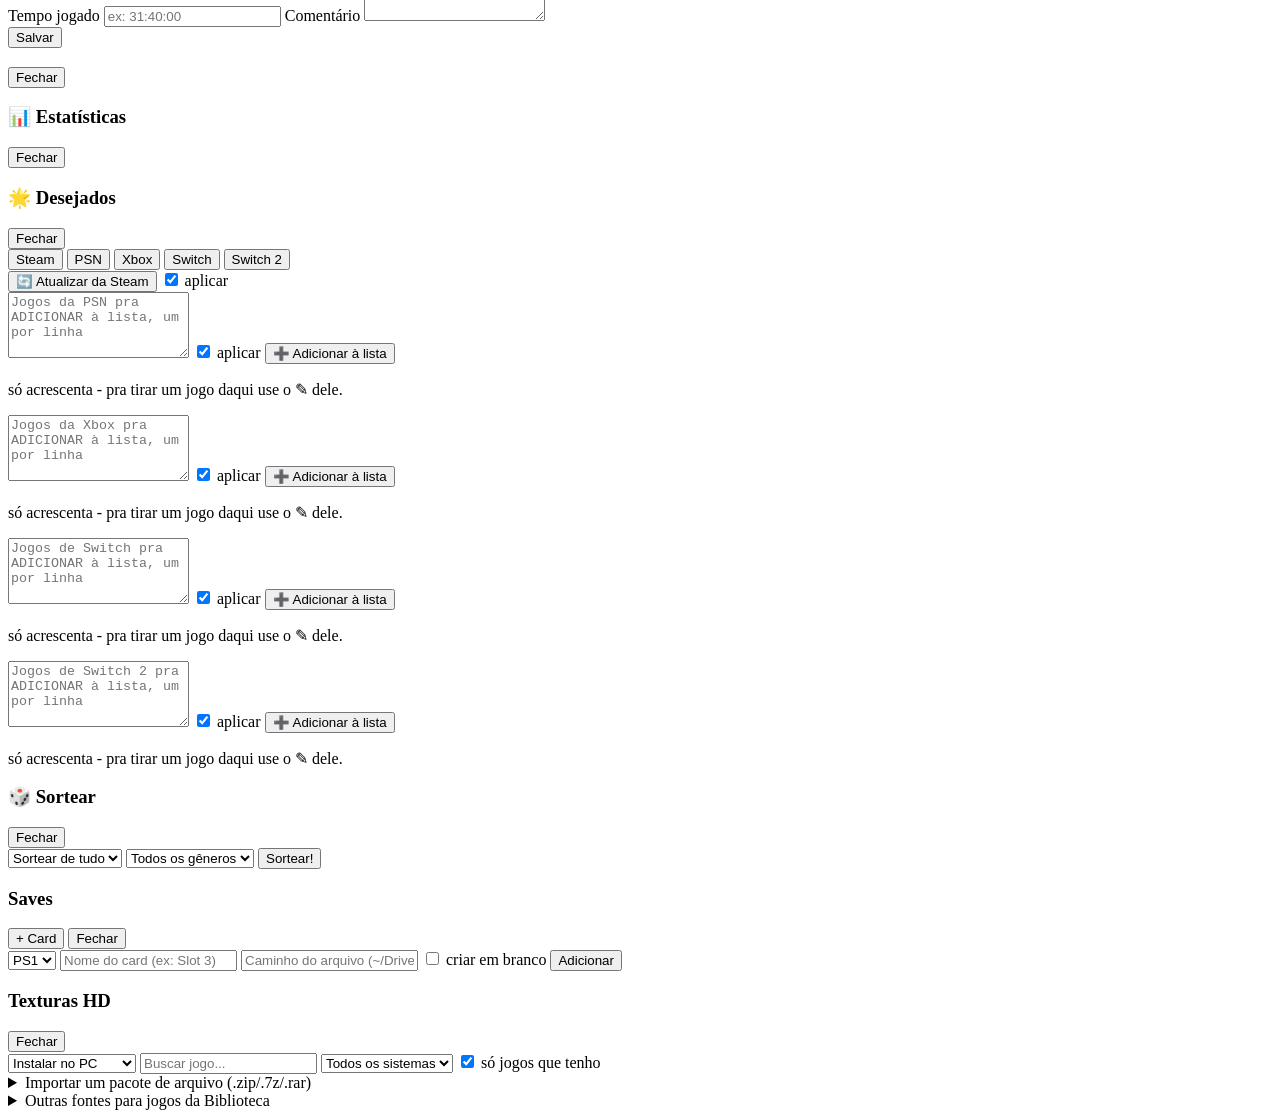
==== commit 63083b5d: "Desejados de Switch e Switch 2 (só acrescentam, casam por plataforma); Android 0.31.3 Co-Authored-By" ====
--- a/gui/static/index.html
+++ b/gui/static/index.html
@@ -407,6 +407,8 @@
         <button class="tab active" type="button" data-fonte="steam">Steam</button>
         <button class="tab" type="button" data-fonte="psn">PSN</button>
         <button class="tab" type="button" data-fonte="xbox">Xbox</button>
+        <button class="tab" type="button" data-fonte="switch">Switch</button>
+        <button class="tab" type="button" data-fonte="switch2">Switch 2</button>
       </nav>
 
       <div id="desejados-secao-steam" class="desejados-secao">
@@ -438,6 +440,26 @@
         </div>
         <div id="desejados-log-xbox" class="job-log hidden"></div>
         <div id="desejados-grid-xbox" class="lista-conteudo"></div>
+      </div>
+      <div id="desejados-secao-switch" class="desejados-secao hidden">
+        <div class="saves-add-card">
+          <textarea id="desejados-texto-switch" placeholder="Jogos de Switch pra ADICIONAR à lista, um por linha" rows="4"></textarea>
+          <label class="tiny apply-toggle"><input type="checkbox" id="desejados-apply-switch" checked> aplicar</label>
+          <button id="btn-desejados-sync-switch" class="tiny" type="button">➕ Adicionar à lista</button>
+          <p class="dica">só acrescenta - pra tirar um jogo daqui use o ✎ dele.</p>
+        </div>
+        <div id="desejados-log-switch" class="job-log hidden"></div>
+        <div id="desejados-grid-switch" class="lista-conteudo"></div>
+      </div>
+      <div id="desejados-secao-switch2" class="desejados-secao hidden">
+        <div class="saves-add-card">
+          <textarea id="desejados-texto-switch2" placeholder="Jogos de Switch 2 pra ADICIONAR à lista, um por linha" rows="4"></textarea>
+          <label class="tiny apply-toggle"><input type="checkbox" id="desejados-apply-switch2" checked> aplicar</label>
+          <button id="btn-desejados-sync-switch2" class="tiny" type="button">➕ Adicionar à lista</button>
+          <p class="dica">só acrescenta - pra tirar um jogo daqui use o ✎ dele.</p>
+        </div>
+        <div id="desejados-log-switch2" class="job-log hidden"></div>
+        <div id="desejados-grid-switch2" class="lista-conteudo"></div>
       </div>
     </div>
   </div>
